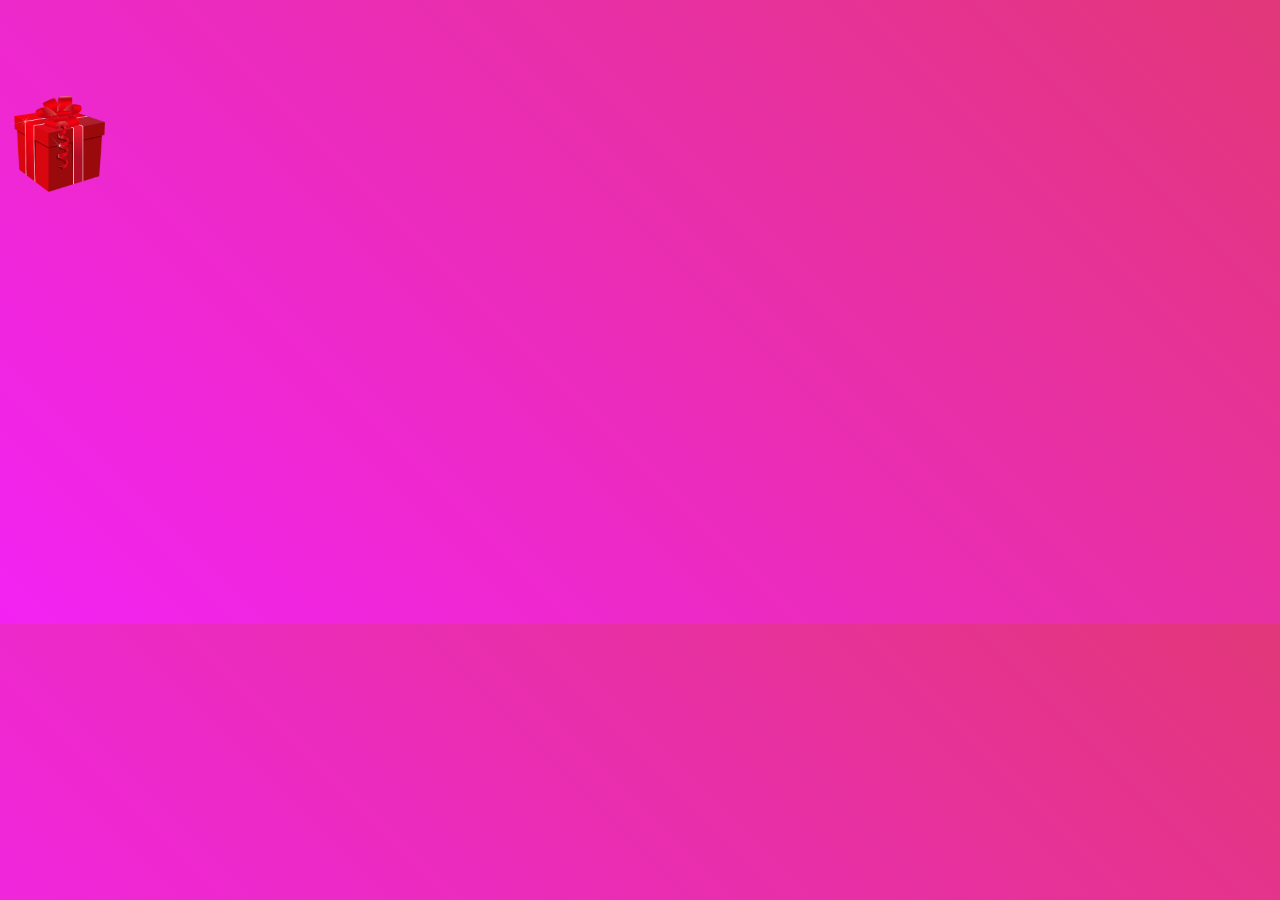
==== index.html @ 17c578a6 "Add files via upload" ====
<!doctype html>
<html lang="en">
  <head>
   
    <meta charset="utf-8">
    <meta name="viewport" content="width=device-width, initial-scale=1, shrink-to-fit=no">
  
    <link rel="stylesheet" type="text/css" href="style.css">
    <link rel="stylesheet" href="https://cdn.jsdelivr.net/npm/bootstrap@4.5.3/dist/css/bootstrap.min.css" integrity="sha384-TX8t27EcRE3e/ihU7zmQxVncDAy5uIKz4rEkgIXeMed4M0jlfIDPvg6uqKI2xXr2" crossorigin="anonymous">
    <link rel="stylesheet" href="https://cdnjs.cloudflare.com/ajax/libs/animate.css/3.5.2/animate.min.css">
    <title>Happy Birhday</title>
  </head>
  <body>
  
<div class="cont text-center"><br><br>
  <div class="img">
 <a href="Hello.html"> <img class="infinite animated bounce" src="1.png" height="100" width="100"></a>
</div>
</div>
    
<script src="https://cdnjs.cloudflare.com/ajax/libs/jquery/3.4.1/jquery.js"></script>
  <script src="jquery.confetti.js"></script>
  <script type="text/javacscript"></script>

  </body>
</html>
---- style.css ----
body{

  background: linear-gradient(45deg, #f322f3, #e23778, #da1b3b, #820f86);
  background-size: 400% 400%;
  
animation: gradient 10s ease infinite;
}

@keyframes gradient {
0% {
  background-position: 0% 50%;
}
50% {
  background-position: 100% 50%;
}
100% {
  background-position: 0% 50%;
}
}

.cont{
display: block;

}
.img{

position: relative;
top: 50px;
}
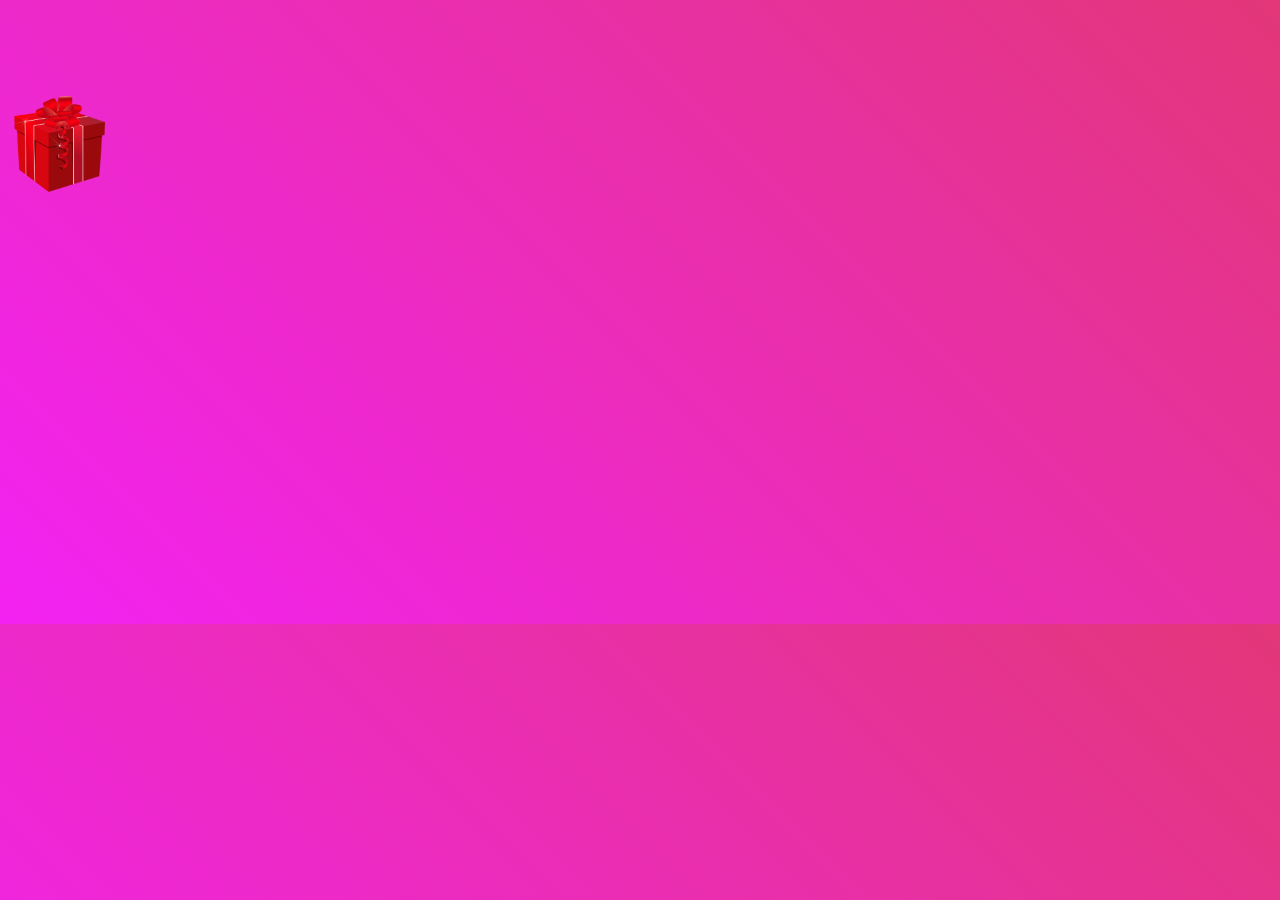
==== commit e33c5e50: "Update index.html" ====
--- a/index.html
+++ b/index.html
@@ -18,9 +18,6 @@
 </div>
 </div>
     
-<script src="https://cdnjs.cloudflare.com/ajax/libs/jquery/3.4.1/jquery.js"></script>
-  <script src="jquery.confetti.js"></script>
-  <script type="text/javacscript"></script>
 
   </body>
-</html>+</html>
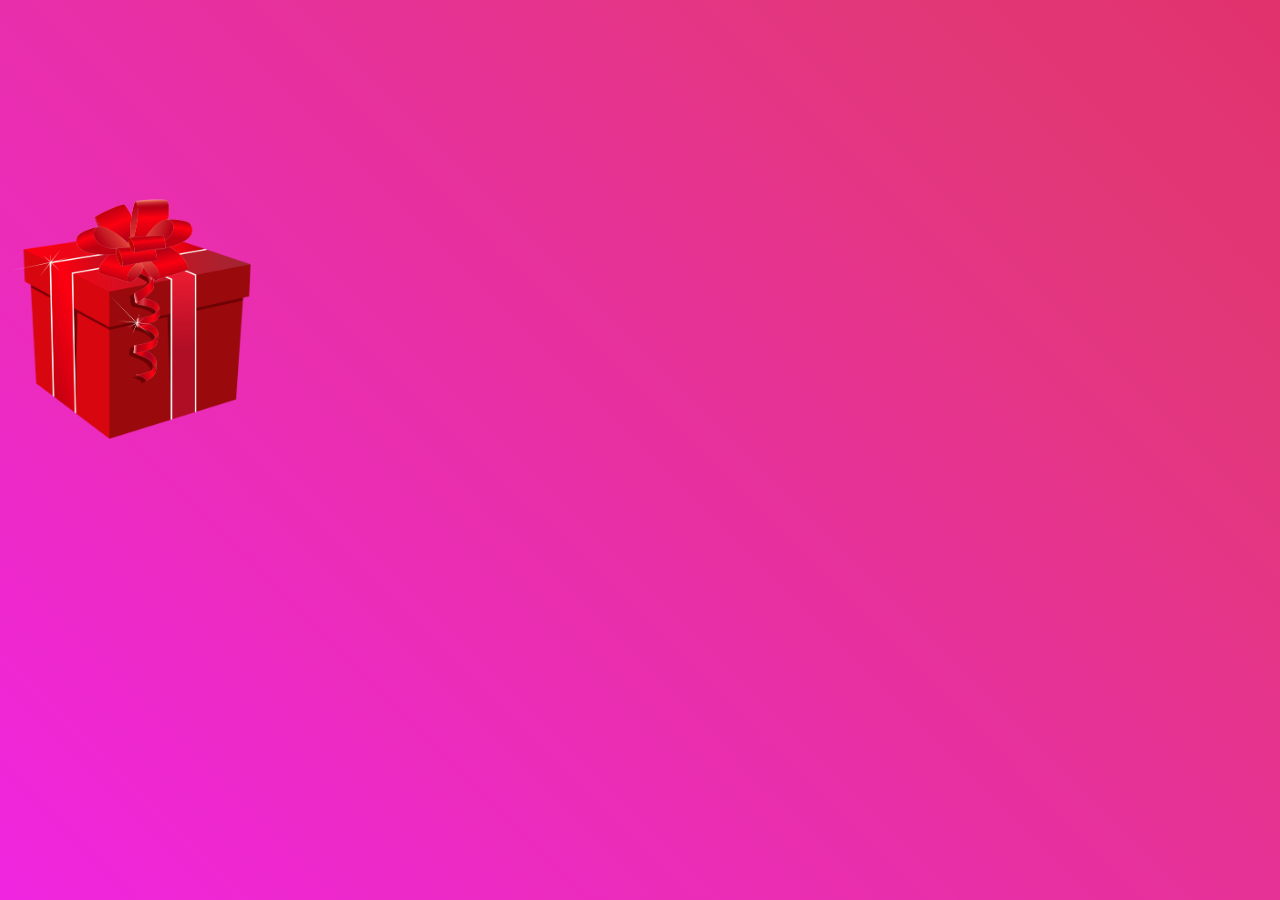
==== commit a9a8e637: "Add files via upload" ====
--- a/index.html
+++ b/index.html
@@ -14,10 +14,11 @@
   
 <div class="cont text-center"><br><br>
   <div class="img">
- <a href="Hello.html"> <img class="infinite animated bounce" src="1.png" height="100" width="100"></a>
+ <a href="Hello.html"> <img class="infinite animated bounce" src="1.png" height="250" width="250"></a>
 </div>
 </div>
     
 
+
   </body>
-</html>
+</html>--- a/style.css
+++ b/style.css
@@ -25,6 +25,6 @@
 .img{
 
 position: relative;
-top: 50px;
+top: 150px;
 }
 
